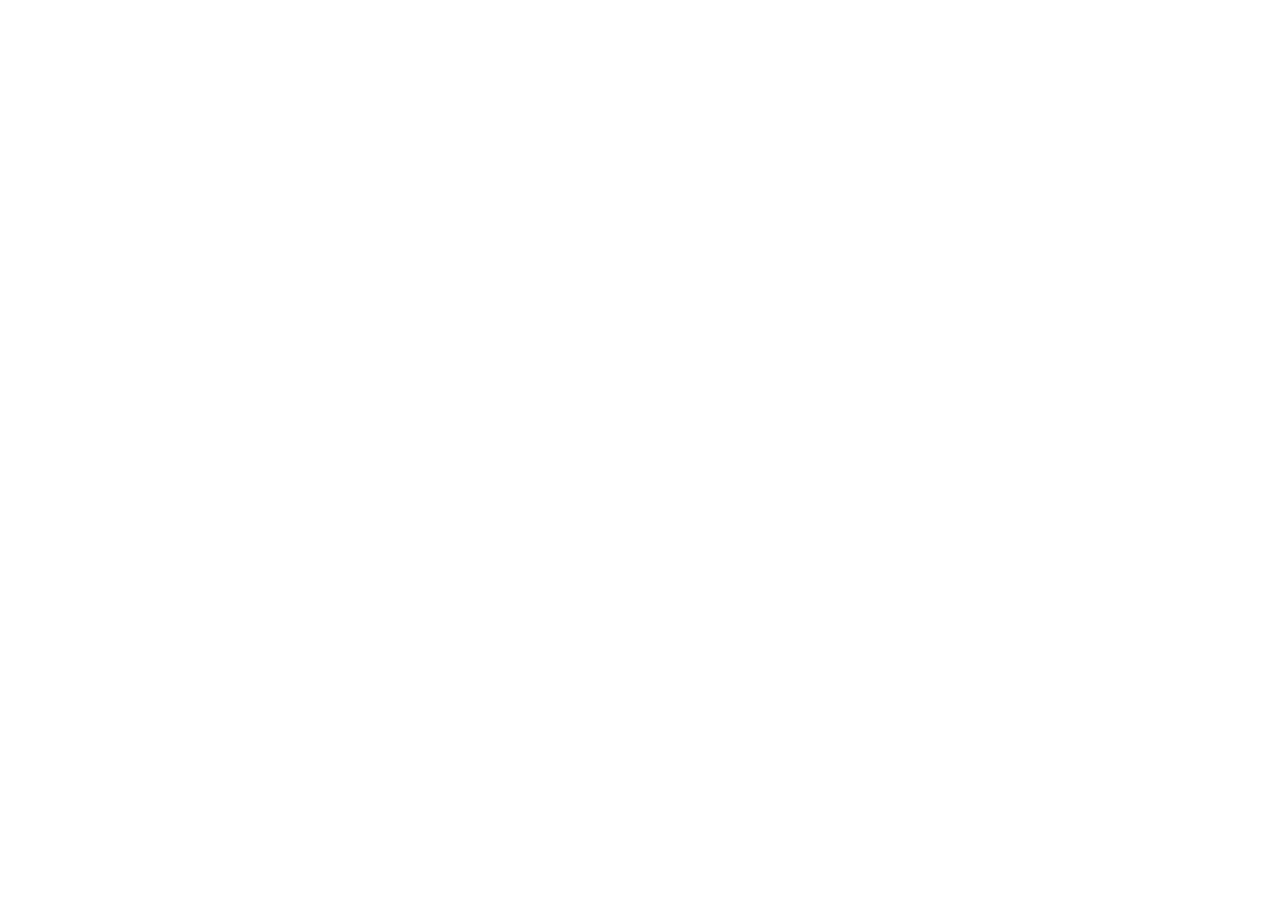
==== Tfi_project_main/index.html @ a21dcd65 "El comienzo Creacion del repositorio, el readme y el index" ====
<!DOCTYPE html>
<html lang="es">
<head>
    <meta charset="UTF-8">
    <meta name="viewport" content="width=device-width, initial-scale=1.0">
    <title>Gran Pagina</title>
</head>
<body>
    
</body>
</html>
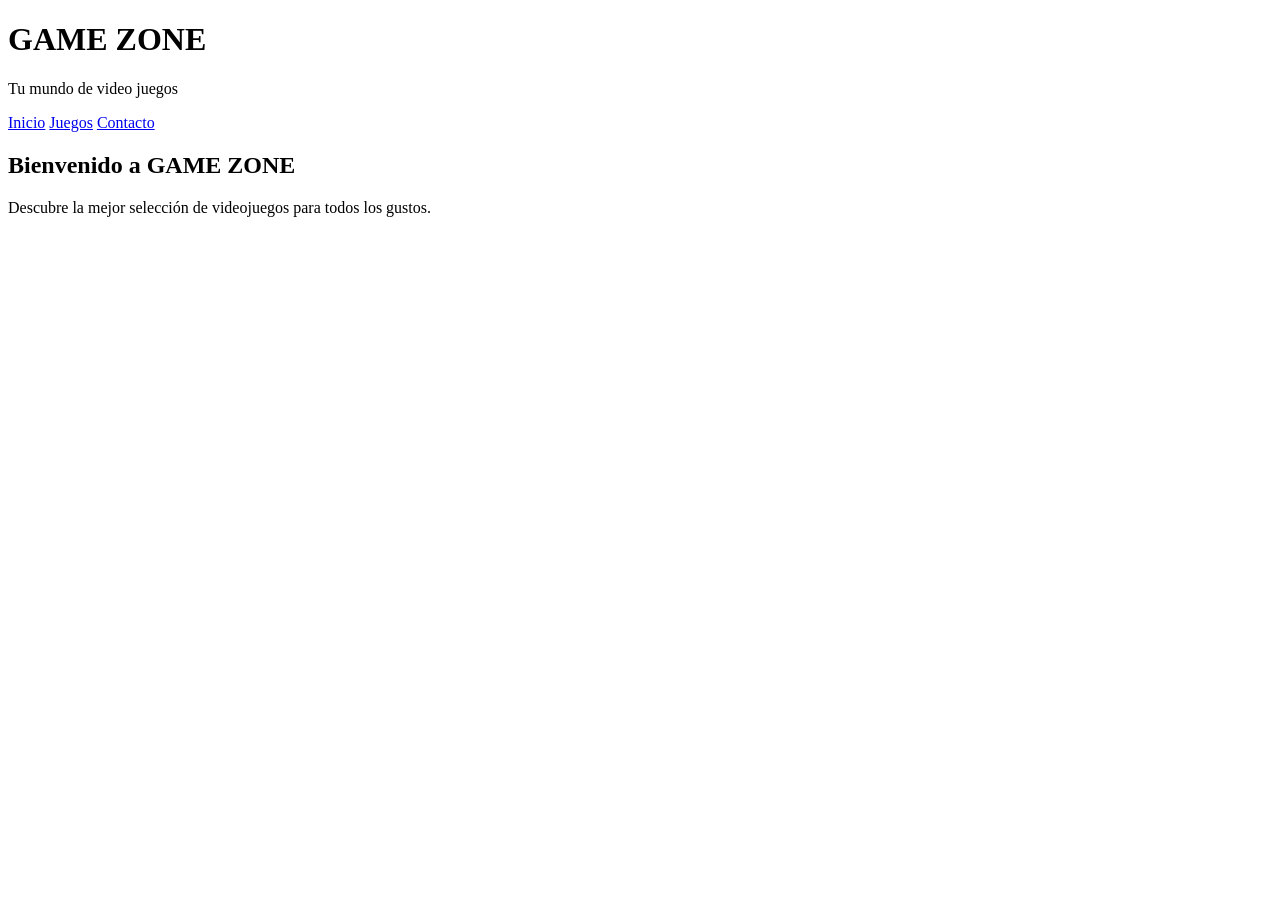
==== commit 64ebe7d5: "enzo creacion de la estructura de la carpeta" ====
--- a/Tfi_project_main/index.html
+++ b/Tfi_project_main/index.html
@@ -3,9 +3,31 @@
 <head>
     <meta charset="UTF-8">
     <meta name="viewport" content="width=device-width, initial-scale=1.0">
-    <title>Gran Pagina</title>
+    <title>GAME ZONE</title>
+    <link rel="stylesheet" href="estilo.css">
 </head>
 <body>
-    
+    <!--encabezado de la pagina-->
+    <header>
+        <h1>GAME ZONE</h1>
+        <p>Tu mundo de video juegos</p>
+    </header>
+    <!--navegacion de la pagina-->
+<nav>
+    <a href="index.html">Inicio</a>
+    <a href="juegos.html">Juegos</a>
+    <a href="contacto.html">Contacto</a>
+</nav>
+    <!--contenido principal de la pagina-->
+    <main>
+        <section>
+            <h2>Bienvenido a GAME ZONE</h2>
+            <p>Descubre la mejor selección de videojuegos para todos los gustos.</p>
+        </section>
+    </main>
+
+<footer>
+
+</footer>
 </body>
 </html>
